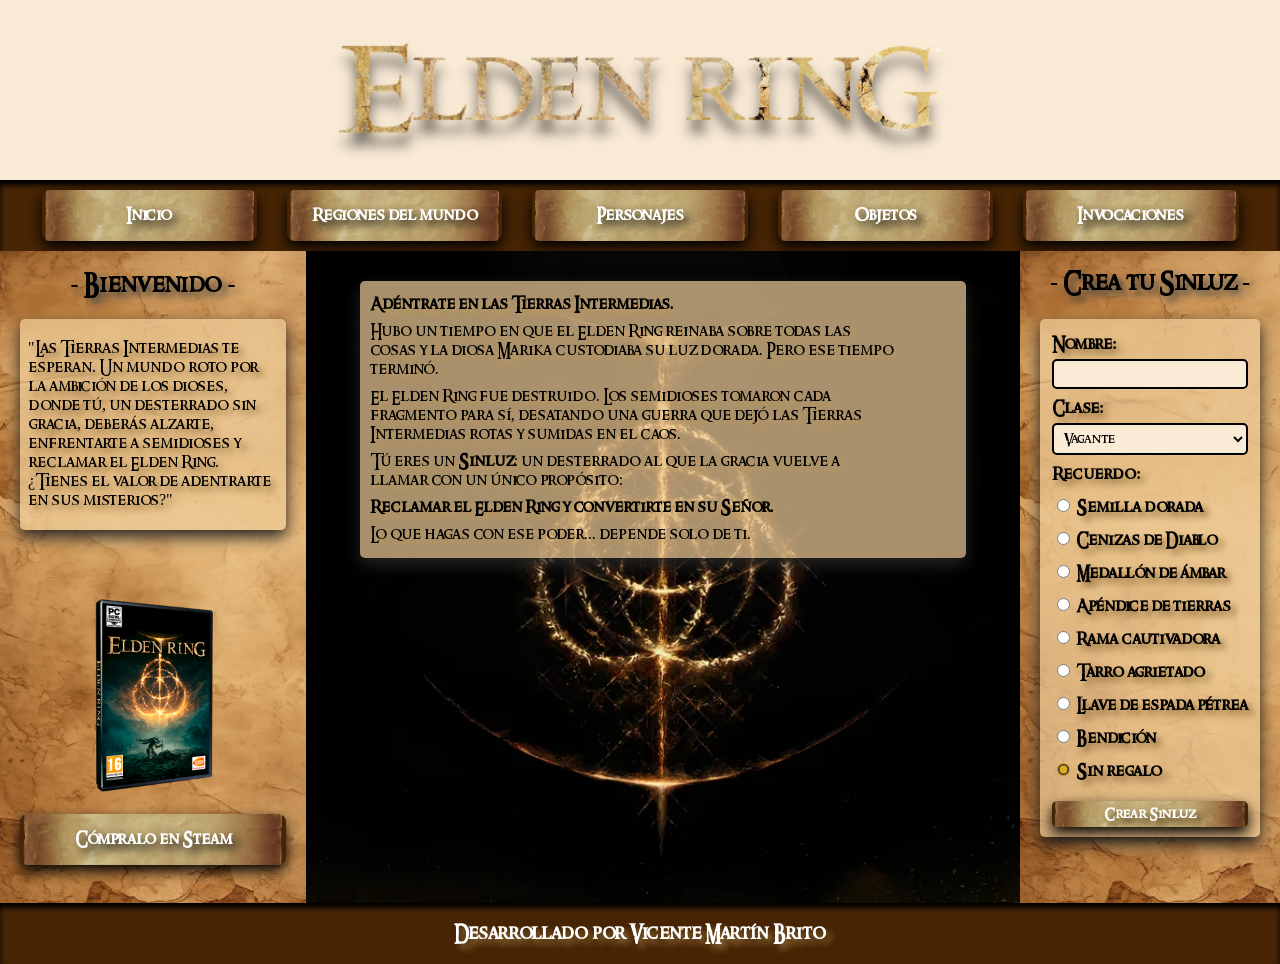
==== index.html @ 97dc032d "Add files via upload" ====
<!DOCTYPE html>
<html lang="es">

<head>
    <meta charset="UTF-8">
    <meta name="viewport" content="width=device-width, initial-scale=1.0">
    <link rel="stylesheet" href="CSS + Fuente/estilo.css">

    <title>Elden Ring - Las Tierras Intermedias</title>
</head>

<body>
    <div class="contenedor">

        <header>
            <img src="IMG/Elden-Ring-Logo-PNG-Pic.png" alt="Logo de Elden Ring">
        </header>

        <nav>
            <ul>
                <li><a href="index.html">Inicio</a></li>
                <li><a href="HTML/REGIONES.html">Regiones del mundo</a></li>
                <li><a href="HTML/PERSONAJES.html">Personajes</a></li>
                <li><a href="HTML/OBJETOS.html">Objetos</a></li>
                <li><a href="HTML/INVOCACIONES.html">Invocaciones</a></li>
            </ul>
        </nav>

        <main>
            <div class="lore-intro">
                <p><b>Adéntrate en las Tierras Intermedias.</b></p>
                <p>Hubo un tiempo en que el Elden Ring reinaba sobre todas las cosas y la diosa Marika custodiaba su luz
                    dorada. Pero ese tiempo terminó.</p>
                <p>El Elden Ring fue destruido. Los semidioses tomaron cada fragmento para sí, desatando
                    una guerra que dejó las Tierras Intermedias rotas y sumidas en el caos.</p>
                <p>Tú eres un <b>Sinluz</b>: un desterrado al que la gracia vuelve a llamar con un único propósito:</p>
                <p><b>Reclamar el Elden Ring y convertirte en su Señor.</b></p>
                <p>Lo que hagas con ese poder... depende solo de ti.</p>
            </div>
            <iframe width="560" height="315" src="https://www.youtube.com/embed/qqiC88f9ogU?si=aMwkUGEnMgAey8k3" title="YouTube video player" frameborder="0" allow="accelerometer; autoplay; clipboard-write; encrypted-media; gyroscope; picture-in-picture; web-share" referrerpolicy="strict-origin-when-cross-origin" allowfullscreen></iframe>
        </main>

        <aside>
            <div>
                <h2>- Bienvenido -</h2>
                <p>"Las Tierras Intermedias te esperan. Un mundo roto por la ambición de los dioses, donde tú, un
                    desterrado sin gracia, deberás alzarte, enfrentarte a semidioses y reclamar el Elden Ring. ¿Tienes
                    el valor de adentrarte en sus misterios?"</p>
            </div>
            <div>
                <img src="IMG/201050.png" alt="Caratula">
            </div>
            <div class="btn-steam">
                <a href="https://store.steampowered.com/app/1245620/ELDEN_RING/" target="_blank">Cómpralo en Steam</a>
            </div>
        </aside>

        <aside class="aside2">
            <div>
                <h2>- Crea tu Sinluz -</h2>
                <form>
                    <fieldset>
                        <label for="nombre">Nombre:</label>
                        <input type="text" id="nombre" name="Nombre" required>
                        <label for="class">Clase:</label>
                        <select id="class" name="Clase">
                            <option value="vagante">Vagante</option>
                            <option value="samurai">Samurai</option>
                            <option value="guerrero">Guerrero</option>
                            <option value="heroe">Héroe</option>
                            <option value="astrologo">Astrólogo</option>
                            <option value="prisionero">Prisionero</option>
                            <option value="profeta">Profeta</option>
                            <option value="confesor">Confesor</option>
                            <option value="bandido">Bandido</option>
                            <option value="miserable">Miserable</option>
                        </select>
                        <label>Recuerdo:</label>
                        <label class="label-radio"><input type="radio" name="valores" value="Semilla"> Semilla dorada</label>
                        <label class="label-radio"><input type="radio" name="valores" value="Cenizas"> Cenizas de Diablo</label>
                        <label class="label-radio"><input type="radio" name="valores" value="Medallon"> Medallón de ámbar</label>
                        <label class="label-radio"><input type="radio" name="valores" value="Apendice"> Apéndice de tierras</label>
                        <label class="label-radio"><input type="radio" name="valores" value="Rama"> Rama cautivadora</label>
                        <label class="label-radio"><input type="radio" name="valores" value="Tarro"> Tarro agrietado</label>
                        <label class="label-radio"><input type="radio" name="valores" value="Llave"> Llave de espada pétrea</label>
                        <label class="label-radio"><input type="radio" name="valores" value="Bendición"> Bendición</label>
                        <label class="label-radio"><input type="radio" name="valores" value="Nada" checked> Sin regalo</label>
                        <input type="submit" value="Crear Sinluz">
                    </fieldset>
                </form>
            </div>
        </aside>

        <footer>
            <h3>Desarrollado por Vicente Martín Brito</h3>
        </footer>

    </div>
</body>

</html>
---- CSS + Fuente/estilo.css ----
@font-face {
            font-family: 'Ringbearer';
            src: url('../CSS + Fuente/RING.TTF') format('truetype');
        }

        body {
            margin: 0;
            padding: 0;
            min-height: 100vh;
        }

        .contenedor {
            display: grid;
            grid-template-areas:
                "header header header"
                "nav nav nav"
                "aside main aside2"
                "footer footer footer";
            grid-template-columns: auto 1fr auto;
            grid-template-rows: auto auto 1fr auto;
            min-height: 100vh;
            font-family: 'Ringbearer', cursive;
            box-sizing: border-box;
            background-color: antiquewhite;
        }

        header {
            display: flex;
            align-items: center;
            justify-content: center;
            grid-area: header;
            background-image: url("../IMG/4557bf99646c0bf1d9773e671d5a55fc.webp");
            background-size: cover;
            background-position: center;
            min-height: 150px;
        }

        header img {
            max-width: 700px;
            width: 50%;
            height: auto;
        }

        nav {
            display: flex;
            grid-area: nav;
            justify-content: center;
            padding: 10px;
            background-color: rgb(70, 36, 4);
            box-shadow: inset 0 5px 5px black;
        }

        nav ul {
            display: flex;
            list-style: none;
            gap: 30px;
            margin: 0;
            padding: 0;
            width: 95%;
        }

        nav li {
            flex: 1;
            min-width: 0;
        }

        nav a,
        .btn-steam a {
            display: flex;
            width: 100%;
            text-decoration: none;
            padding: 16px 12px;
            color: white;
            font-weight: bold;
            text-shadow: 5px 5px 10px black;
            background-image: url("../IMG/pngwing.com (6).png");
            background-size: cover;
            background-position: center;
            box-shadow: 0 6px 14px black;
            border-radius: 8px;
            justify-content: center;
            align-items: center;
            box-sizing: border-box;
            text-align: center;
        }

        nav a:hover,
        .btn-steam a:hover {
            box-shadow: 0 7px 16px rgb(167, 113, 32);
        }

        h1,
        h2 {
            display: flex;
            justify-content: center;
            text-align: center;
            text-shadow: 5px 5px 7px rgb(68, 68, 68);
        }

        aside {
            background-image: url("../IMG/—Pngtree—crumpled parchment paper texture background_15306883.jpg");
            background-size: cover;
            display: flex;
            flex-direction: column;
            justify-content: flex-start;
            grid-area: aside;
        }

        aside img {
            display: flex;
            width: 70%;
            height: auto;
            margin: 50px auto 20px auto;
            max-width: 200px;



        }

        aside p {
            display: flex;
            justify-content: center;
            max-width: 250px;
            padding: 20px 8px;
            margin: 0 20px 14px;
            box-shadow: 0 7px 16px rgb(36, 35, 34);
            border-radius: 5px;
            background-color: rgba(239, 205, 154, 0.7);
            text-shadow: 5px 5px 6px rgb(146, 112, 61);
        }

        .aside2 {
            display: flex;
            flex-direction: column;
            justify-content: flex-start;
            grid-area: aside2;
            background-image: url("../IMG/—Pngtree—crumpled parchment paper texture background_15306883.jpg");
            background-size: cover;
            padding: 20px;
            padding-top: 8px;
        }

        .aside2 h2 {
            display: flex;
            justify-content: center;
            padding: 10px;
            margin: 0 auto;
        }

        main {
            display: flex;
            grid-area: main;
            flex-direction: column;
            justify-content: flex-start;
            align-items: center;
            padding: 20px;
            text-shadow: 5px 5px 6px rgb(190, 152, 94);
            background-image: url('../IMG/heres-the-4k-version-of-the-logo-if-anyone-wants-to-use-it-v0-e8u661wb0gx71.webp');
            background-size: cover;
            background-position: center;
        }

        main p {

            justify-content: center;
            width: 90%;
            padding: 10px;
            margin: 10px;
            box-shadow: 0 7px 16px rgb(36, 35, 34);
            border-radius: 5px;
            background-color: rgba(239, 205, 154, 0.7);
            text-shadow: 5px 5px 6px rgb(190, 152, 94);
            box-sizing: border-box;
        }

        main img {
            width: 50%;
            max-width: 700px;
            margin: auto;
        }


        footer {
            grid-area: footer;
            display: flex;
            justify-content: center;
            color: white;
            text-shadow: 5px 5px 6px rgb(146, 112, 61);
            background-color: rgb(70, 36, 4);
            box-shadow: inset 0 5px 5px black;
            text-align: center;
        }

        form {
            margin-top: 12px;
        }

        fieldset {
            display: flex;
            flex-direction: column;
            margin: 0 auto;
            box-shadow: 0 7px 16px rgb(36, 35, 34);
            background-color: rgba(239, 205, 154, 0.7);
            border: none;
            border-radius: 5px;
        }

        label {
            margin-top: 10px;
            font-weight: bold;
            text-shadow: 5px 5px 6px rgb(146, 112, 61);
        }

        input,
        select,
        option {
            margin-top: 5px;
            padding: 5px;
            background-color: antiquewhite;
            border: 2px solid black;
            border-radius: 5px;
            font-family: 'Ringbearer', cursive;
        }



        input[type="radio"] {
            accent-color: #ddab20;
            cursor: pointer;
        }



        input[type="submit"] {
            margin-top: 20px;
            color: white;
            font-weight: bold;
            text-shadow: 5px 5px 6px rgb(69, 47, 14);
            border: none;
            cursor: pointer;
            background-image: url("../IMG/pngwing.com (6).png");
            background-size: cover;
            background-position: center;
            box-shadow: 0 6px 14px black;
            background-color: rgb(70, 36, 4);
            font-family: 'Ringbearer', cursive;
        }

        input[type="submit"]:hover {
            box-shadow: 0 7px 16px rgb(167, 113, 32);
        }

        .personaje {
            display: flex;
            flex-direction: row;
            align-items: center;
            gap: 10px;
            width: 100%;
            box-sizing: border-box;
            border-bottom: 2px solid rgb(167, 113, 32);
            padding-bottom: 10px;
        }



        .personaje img {
            width: 100px;
            height: auto;
            border-radius: 5px;
            box-shadow: 0 7px 16px rgb(36, 35, 34);
            flex-shrink: 0;
        }

        main table {
            width: 90%;
            border-collapse: collapse;
            margin: 10px;
        }

        main td {
            padding: 10px;
            vertical-align: middle;
            box-shadow: 0 7px 16px rgb(36, 35, 34);
            background-color: rgba(239, 205, 154, 0.7);
            text-shadow: 5px 5px 6px rgb(190, 152, 94);
        }

        main td img {
            width: 90px;
            height: auto;


        }

        .invocacion {
            display: flex;
            flex-direction: column;
            align-items: center;
            padding: 0 15px;
            border-right: 2px solid rgb(167, 113, 32);
            flex: 1;
            min-width: 150px;
        }

        .invocacion:last-child {
            border-right: none;
        }

        .invocacion img {
            width: 200px;
            height: auto;

            margin-top: 50px;
        }

        .invocacion p {
            text-align: center;
            background-color: rgba(239, 205, 154, 0.7);
            box-shadow: 0 7px 16px rgb(36, 35, 34);
            border-radius: 5px;
            padding: 8px;
            width: 100%;
            box-sizing: border-box;
        }

        .contenedor-invocaciones {
            display: flex;
            flex-direction: row;
            width: 90%;
            margin: 10px;
            flex-wrap: wrap;
        }

        .btn-steam {
            display: flex;
            justify-content: center;
            padding: 0 20px 20px 20px;

        }

        .btn-steam a {
            background-color: rgb(70, 36, 4);
        }


        .lore-intro {
            width: 90%;
            padding: 10px;
            margin: 10px;
            box-shadow: 0 7px 16px rgb(36, 35, 34);
            border-radius: 5px;
            background-color: rgba(239, 205, 154, 0.7);
            text-shadow: 5px 5px 6px rgb(190, 152, 94);
            box-sizing: border-box;
        }

        .lore-intro p {
            background-color: transparent;
            box-shadow: none;
            border-radius: 0;
            margin: 0;
            padding: 4px 0;
        }


        @media (max-width: 768px) {
            .contenedor {
                grid-template-areas:
                    "header"
                    "nav"
                    "aside"
                    "main"
                    "aside2"
                    "footer";
                grid-template-columns: 1fr;
                grid-template-rows: auto auto 1fr auto auto auto;
            }

            nav {
                flex-direction: column;
                align-items: center;
            }

            nav ul {
                flex-direction: column;
                box-sizing: border-box;
                gap: 10px;
            }

            nav a {
                margin: 10px auto;
                width: 90%;
            }

            aside,
            .aside2 {
                padding-bottom: 24px;
            }

            aside p {
                margin: 10px auto;
                max-width: 90%;
            }

            fieldset {
                margin: 0 auto;
                max-width: 250px;
            }

            .contenedor-invocaciones {
                flex-direction: column;
            }

            .invocacion {
                border-right: none;
                border-bottom: 2px solid rgb(167, 113, 32);
                padding: 15px 0;
            }

            .invocacion:last-child {
                border-bottom: none;
            }
        }
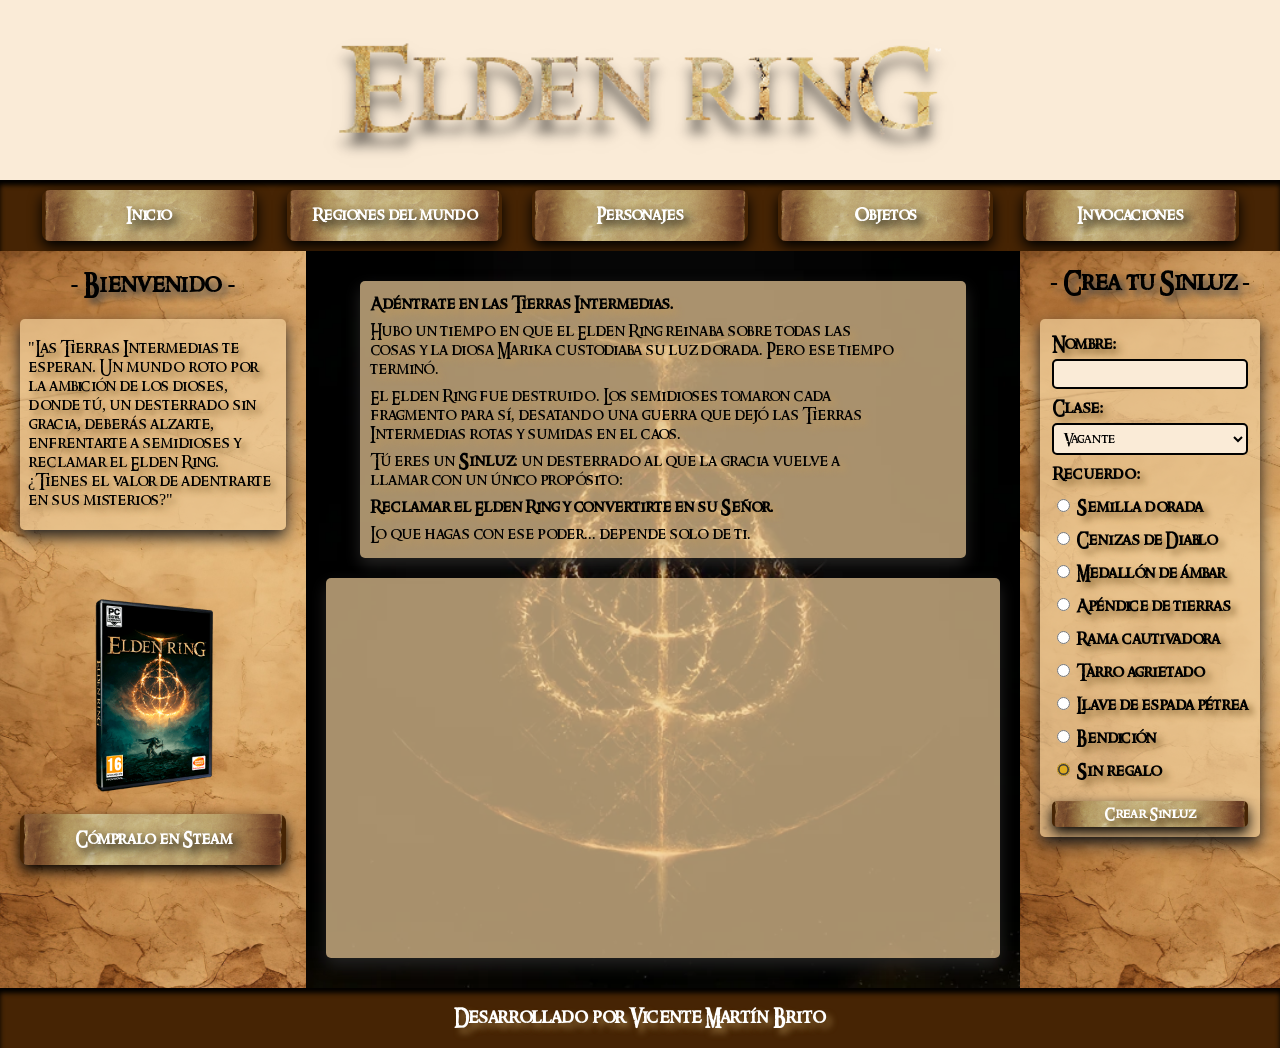
==== commit 86f6e71f: "Add files via upload" ====
--- a/index.html
+++ b/index.html
@@ -37,7 +37,7 @@
                 <p><b>Reclamar el Elden Ring y convertirte en su Señor.</b></p>
                 <p>Lo que hagas con ese poder... depende solo de ti.</p>
             </div>
-            <iframe width="560" height="315" src="https://www.youtube.com/embed/qqiC88f9ogU?si=aMwkUGEnMgAey8k3" title="YouTube video player" frameborder="0" allow="accelerometer; autoplay; clipboard-write; encrypted-media; gyroscope; picture-in-picture; web-share" referrerpolicy="strict-origin-when-cross-origin" allowfullscreen></iframe>
+            <iframe class="video" src="https://www.youtube.com/embed/qqiC88f9ogU?si=aMwkUGEnMgAey8k3" title="YouTube video player" frameborder="0" allow="accelerometer; autoplay; clipboard-write; encrypted-media; gyroscope; picture-in-picture; web-share" referrerpolicy="strict-origin-when-cross-origin" allowfullscreen></iframe>
         </main>
 
         <aside>
--- a/CSS + Fuente/estilo.css
+++ b/CSS + Fuente/estilo.css
@@ -179,6 +179,20 @@
             margin: auto;
         }
 
+        .video {
+            width: 100%;
+            max-width: 1280px;
+            aspect-ratio: 16 / 9;
+            height: auto;
+            margin: 10px;
+            box-shadow: 0 7px 16px rgb(36, 35, 34);
+            border-radius: 5px;
+            background-color: rgba(239, 205, 154, 0.7);
+            text-shadow: 5px 5px 6px rgb(190, 152, 94);
+            box-sizing: border-box;
+        
+        }
+
 
         footer {
             grid-area: footer;
@@ -420,4 +434,8 @@
             .invocacion:last-child {
                 border-bottom: none;
             }
+
+            .video {
+                width: 100%;
+            }
         }
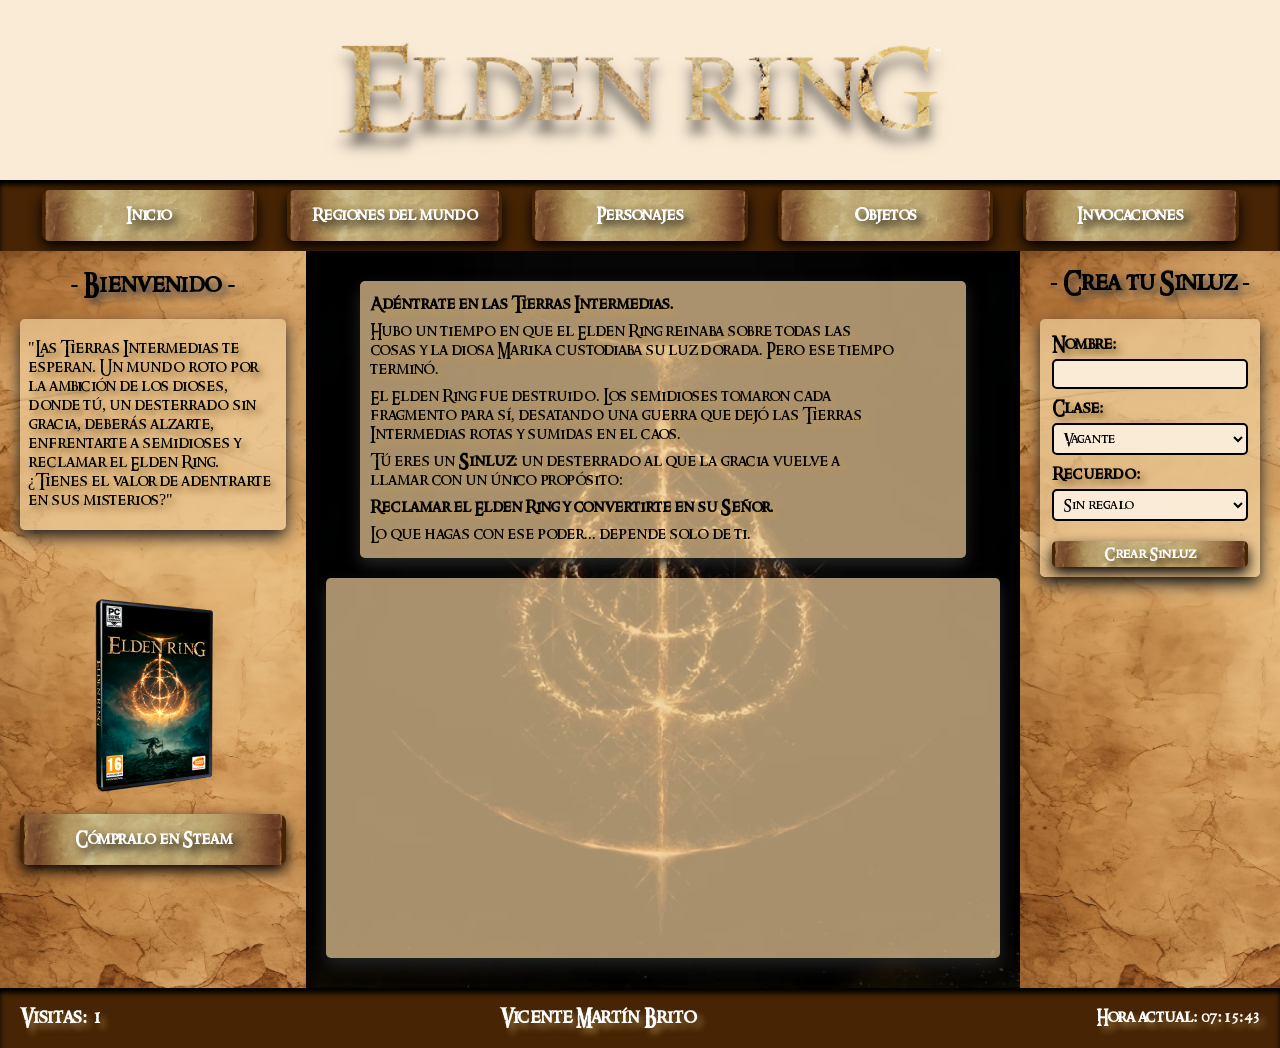
==== commit 3004b763: "Add files via upload" ====
--- a/index.html
+++ b/index.html
@@ -37,7 +37,10 @@
                 <p><b>Reclamar el Elden Ring y convertirte en su Señor.</b></p>
                 <p>Lo que hagas con ese poder... depende solo de ti.</p>
             </div>
-            <iframe class="video" src="https://www.youtube.com/embed/qqiC88f9ogU?si=aMwkUGEnMgAey8k3" title="YouTube video player" frameborder="0" allow="accelerometer; autoplay; clipboard-write; encrypted-media; gyroscope; picture-in-picture; web-share" referrerpolicy="strict-origin-when-cross-origin" allowfullscreen></iframe>
+            <iframe class="video" src="https://www.youtube.com/embed/qqiC88f9ogU?si=aMwkUGEnMgAey8k3"
+                title="YouTube video player" frameborder="0"
+                allow="accelerometer; autoplay; clipboard-write; encrypted-media; gyroscope; picture-in-picture; web-share"
+                referrerpolicy="strict-origin-when-cross-origin" allowfullscreen></iframe>
         </main>
 
         <aside>
@@ -62,6 +65,7 @@
                     <fieldset>
                         <label for="nombre">Nombre:</label>
                         <input type="text" id="nombre" name="Nombre" required>
+
                         <label for="class">Clase:</label>
                         <select id="class" name="Clase">
                             <option value="vagante">Vagante</option>
@@ -75,27 +79,140 @@
                             <option value="bandido">Bandido</option>
                             <option value="miserable">Miserable</option>
                         </select>
-                        <label>Recuerdo:</label>
-                        <label class="label-radio"><input type="radio" name="valores" value="Semilla"> Semilla dorada</label>
-                        <label class="label-radio"><input type="radio" name="valores" value="Cenizas"> Cenizas de Diablo</label>
-                        <label class="label-radio"><input type="radio" name="valores" value="Medallon"> Medallón de ámbar</label>
-                        <label class="label-radio"><input type="radio" name="valores" value="Apendice"> Apéndice de tierras</label>
-                        <label class="label-radio"><input type="radio" name="valores" value="Rama"> Rama cautivadora</label>
-                        <label class="label-radio"><input type="radio" name="valores" value="Tarro"> Tarro agrietado</label>
-                        <label class="label-radio"><input type="radio" name="valores" value="Llave"> Llave de espada pétrea</label>
-                        <label class="label-radio"><input type="radio" name="valores" value="Bendición"> Bendición</label>
-                        <label class="label-radio"><input type="radio" name="valores" value="Nada" checked> Sin regalo</label>
-                        <input type="submit" value="Crear Sinluz">
+
+                        <label for="recuerdo">Recuerdo:</label>
+                        <select id="recuerdo" name="Recuerdo">
+                            <option value="Semilla">Semilla dorada</option>
+                            <option value="Cenizas">Cenizas de Diablo</option>
+                            <option value="Medallon">Medallón de ámbar</option>
+                            <option value="Apendice">Apéndice de tierras</option>
+                            <option value="Rama">Rama cautivadora</option>
+                            <option value="Tarro">Tarro agrietado</option>
+                            <option value="Llave">Llave de espada pétrea</option>
+                            <option value="Bendicion">Bendición</option>
+                            <option value="Nada" selected>Sin regalo</option>
+                        </select>
+
+                        <input type="button" id="crear" value="Crear Sinluz">
+
+                        <div id="resultado-clase"></div>
                     </fieldset>
                 </form>
             </div>
         </aside>
 
         <footer>
-            <h3>Desarrollado por Vicente Martín Brito</h3>
+            <h3 id="visitas">Visitas a la web: </h3>
+            <div class="Creditos">
+                <h3>Vicente Martín Brito</h3>
+            </div>
+
+            <div class="reloj">
+
+                <label for="relojL">Hora actual:</label>
+                <label id="reloj"></label>
+
+            </div>
         </footer>
 
     </div>
+
+
+    <script>
+        let botonCambiar = document.getElementById("crear");
+        botonCambiar.addEventListener("click", function () {
+
+            const clase = document.getElementById("class").value;
+            const nombre = document.getElementById("nombre").value;
+            const recuerdo = document.getElementById("recuerdo").value;
+            const tablaResultado = document.getElementById("resultado-clase");
+
+            let nombreClase, nivel, imagen, vig, men, res, fue, des, int2, fe, arc;
+
+            if (clase === "vagante") {
+                nombreClase = "Vagante"; nivel = 9; imagen = "IMG/vagante.png";
+                vig = 15; men = 10; res = 11; fue = 14; des = 13; int2 = 9; fe = 9; arc = 7;
+            } else if (clase === "samurai") {
+                nombreClase = "Samurai"; nivel = 9; imagen = "IMG/samurai.png";
+                vig = 12; men = 11; res = 13; fue = 12; des = 15; int2 = 9; fe = 8; arc = 8;
+            } else if (clase === "guerrero") {
+                nombreClase = "Guerrero"; nivel = 8; imagen = "IMG/guerrero.png";
+                vig = 11; men = 12; res = 11; fue = 10; des = 16; int2 = 10; fe = 8; arc = 9;
+            } else if (clase === "heroe") {
+                nombreClase = "Héroe"; nivel = 7; imagen = "IMG/heroe.png";
+                vig = 14; men = 9; res = 12; fue = 16; des = 9; int2 = 7; fe = 8; arc = 11;
+            } else if (clase === "astrologo") {
+                nombreClase = "Astrólogo"; nivel = 6; imagen = "IMG/astrologo.png";
+                vig = 9; men = 15; res = 9; fue = 8; des = 12; int2 = 16; fe = 7; arc = 9;
+            } else if (clase === "prisionero") {
+                nombreClase = "Prisionero"; nivel = 9; imagen = "IMG/prisionero.png";
+                vig = 11; men = 12; res = 11; fue = 11; des = 14; int2 = 14; fe = 6; arc = 9;
+            } else if (clase === "profeta") {
+                nombreClase = "Profeta"; nivel = 7; imagen = "IMG/profeta.png";
+                vig = 10; men = 14; res = 8; fue = 11; des = 10; int2 = 7; fe = 16; arc = 10;
+            } else if (clase === "confesor") {
+                nombreClase = "Confesor"; nivel = 10; imagen = "IMG/Confesor.png";
+                vig = 10; men = 13; res = 10; fue = 12; des = 12; int2 = 9; fe = 14; arc = 9;
+            } else if (clase === "bandido") {
+                nombreClase = "Bandido"; nivel = 5; imagen = "IMG/bandido.png";
+                vig = 10; men = 11; res = 10; fue = 9; des = 13; int2 = 9; fe = 8; arc = 14;
+            } else if (clase === "miserable") {
+                nombreClase = "Miserable"; nivel = 1; imagen = "IMG/miserable.png";
+                vig = 10; men = 10; res = 10; fue = 10; des = 10; int2 = 10; fe = 10; arc = 10;
+            }
+
+            tablaResultado.innerHTML =
+                "<img class='clase-img' src='" + imagen + "' alt='" + nombreClase + "'>" +
+                "<table class='tabla-stats'>" +
+                "<tr><td>Nombre:</td><td colspan='3'>" + nombre + "</td></tr>" +
+                "<tr><td>Clase:</td><td colspan='3'>" + nombreClase + "</td></tr>" +
+                "<tr><td>Nivel:</td><td colspan='3'>" + nivel + "</td></tr>" +
+                "<tr><td>Regalo:</td><td colspan='3'>" + recuerdo + "</td></tr>" +
+                "<tr><td>VIG</td><td>" + vig + "</td><td>DES</td><td>" + des + "</td></tr>" +
+                "<tr><td>MEN</td><td>" + men + "</td><td>INT</td><td>" + int2 + "</td></tr>" +
+                "<tr><td>RES</td><td>" + res + "</td><td>FE</td><td>" + fe + "</td></tr>" +
+                "<tr><td>FUE</td><td>" + fue + "</td><td>ARC</td><td>" + arc + "</td></tr>" +
+                "</table>";
+        });
+
+
+        if (!sessionStorage.getItem("visitado")) {
+            sessionStorage.setItem("visitado", true);
+            let visitas = localStorage.getItem("visitas");
+            if (visitas === null) {
+                visitas = 1;
+            } else {
+                visitas = parseInt(visitas) + 1;
+            }
+            localStorage.setItem("visitas", visitas);
+        }
+        document.getElementById("visitas").innerHTML = "Visitas: " + localStorage.getItem("visitas");
+
+
+
+        let reloj = document.getElementById("reloj");
+        function actualizarReloj() {
+            let fecha = new Date();
+            let horas = fecha.getHours();
+            let minutos = fecha.getMinutes();
+            let segundos = fecha.getSeconds();
+
+
+            if (horas < 10) {
+                horas = '0' + horas;
+            }
+            if (minutos < 10) {
+                minutos = '0' + minutos;
+            }
+            if (segundos < 10) {
+                segundos = '0' + segundos;
+            }
+            setTimeout(actualizarReloj, 1000);
+            reloj.innerHTML = horas + ":" + minutos + ":" + segundos;
+        }
+
+        actualizarReloj();
+    </script>
 </body>
 
 </html>
--- a/CSS + Fuente/estilo.css
+++ b/CSS + Fuente/estilo.css
@@ -181,7 +181,7 @@
 
         .video {
             width: 100%;
-            max-width: 1280px;
+            max-width: 800px;
             aspect-ratio: 16 / 9;
             height: auto;
             margin: 10px;
@@ -190,19 +190,26 @@
             background-color: rgba(239, 205, 154, 0.7);
             text-shadow: 5px 5px 6px rgb(190, 152, 94);
             box-sizing: border-box;
-        
+
         }
 
 
         footer {
             grid-area: footer;
             display: flex;
-            justify-content: center;
+            justify-content: space-between;
+            align-items: center;
+            padding: 0 20px;
             color: white;
             text-shadow: 5px 5px 6px rgb(146, 112, 61);
             background-color: rgb(70, 36, 4);
             box-shadow: inset 0 5px 5px black;
-            text-align: center;
+
+        }
+
+        .creditos {
+            display: flex;
+            justify-self: center;
         }
 
         form {
@@ -245,7 +252,7 @@
 
 
 
-        input[type="submit"] {
+        input[type="button"] {
             margin-top: 20px;
             color: white;
             font-weight: bold;
@@ -260,7 +267,7 @@
             font-family: 'Ringbearer', cursive;
         }
 
-        input[type="submit"]:hover {
+        input[type="button"]:hover {
             box-shadow: 0 7px 16px rgb(167, 113, 32);
         }
 
@@ -374,6 +381,38 @@
             border-radius: 0;
             margin: 0;
             padding: 4px 0;
+        }
+
+        .clase-img {
+            width: 70%;
+            height: auto;
+            border-radius: 6px;
+            justify-self: center;
+            margin: 10px 0;
+            display: flex;
+        }
+
+        .tabla-stats {
+            width: 100%;
+            border-collapse: collapse;
+            margin-top: 10px;
+
+            background-color: rgba(58, 43, 22, 0.5);
+
+
+
+
+        }
+
+
+
+        .tabla-stats td {
+            color: white;
+            padding: 4px 8px;
+            border: 1px solid rgba(37, 25, 7, 0.4);
+            text-shadow: 5px 5px 6px rgb(46, 36, 22);
+
+
         }
 
 
@@ -438,4 +477,10 @@
             .video {
                 width: 100%;
             }
+
+            footer {
+                flex-direction: column;
+                align-items: center;
+                padding: 0px;
+            }
         }
